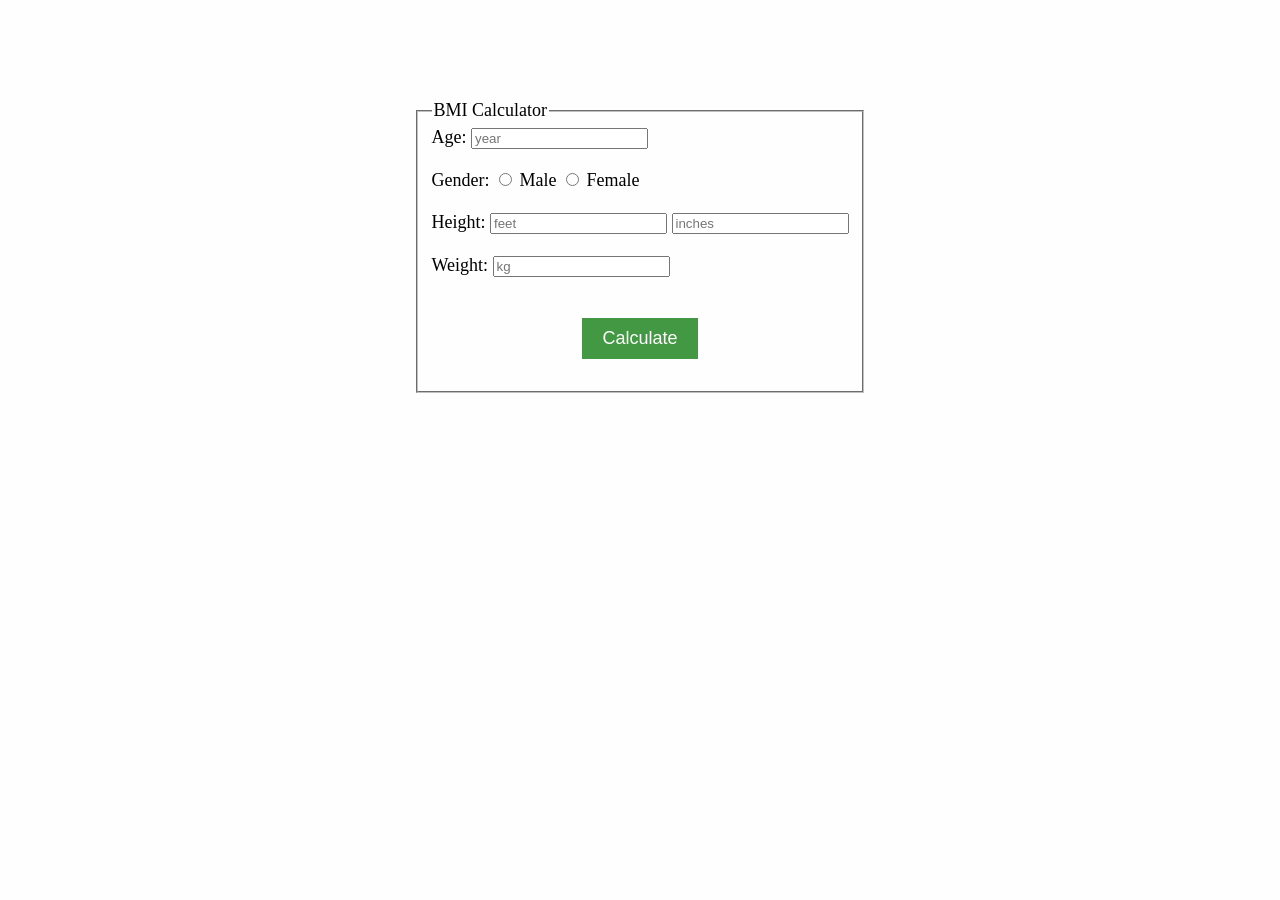
==== BMI Calculator/index.html @ 9e41f101 "version 1.0" ====
<!DOCTYPE html>
<html>
<head>
    <title>BMI Calculator</title>
    <link rel="stylesheet" href="style.css">
    <script src="script.js" defer></script>
</head>
<body>
    <div class="cal">
        <fieldset>
            <legend>BMI Calculator</legend>
            <label for="age">Age: </label>
            <input type="number" id="age" placeholder="year"><br><br>

            <label for="gender">Gender: </label>
            <input type="radio" id="male" name="gender" value="male">
            <label for="male">Male</label>
            <input type="radio" id="female" name="gender" value="female">
            <label for="female">Female</label><br><br>

            <label for="Height">Height: </label>
            <input type="number" id="height_feet" placeholder="feet">
            <input type="number" id="height_inch" placeholder="inches"><br><br>

            <label for="weight">Weight: </label>
            <input type="number" id="weight_kg" placeholder="kg"><br><br>

            <button id="btncal">Calculate</button>
        </fieldset>
    </div>
    <div id="result">
            <h2 id="bmi_result"></h2>
    </div>
</body>
</html>
---- BMI Calculator/style.css ----
body{
    background-color: rgba(254, 254, 254, 0.888);
    font-family: 'Times New Roman', Times, serif;
    font-size: 18px;
}
.cal{
    display:flex;
    justify-content: center;
    margin-top: 100px;
}
#btncal{
    background-color: rgb(67, 152, 67);
    color: white;
    border: none;
    padding: 10px 20px;
    font-size: 18px;
    cursor: pointer;
    display: block;
    margin: 20px auto;  
}
#result{
    display: block;
    text-align: center;
    font-size: 20px;
    margin-top: 20px;
}
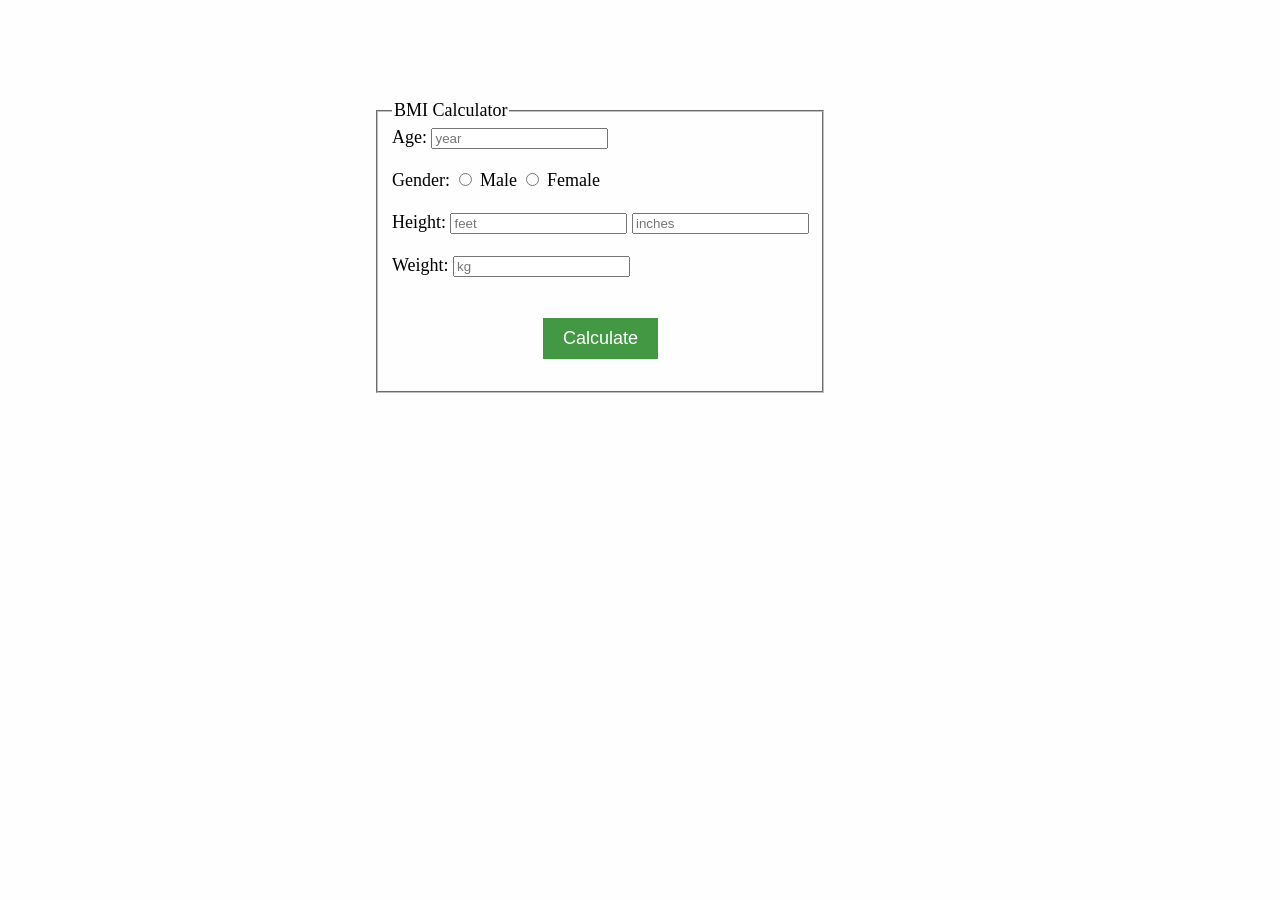
==== commit 2a2217fa: "version_2.0" ====
--- a/BMI Calculator/index.html
+++ b/BMI Calculator/index.html
@@ -27,6 +27,10 @@
 
             <button id="btncal">Calculate</button>
         </fieldset>
+        <fieldset id="bmr_fieldset">
+            <legend>BMR</legend>
+            <p id="bmr_result"></p>
+        </fieldset>
     </div>
     <div id="result">
             <h2 id="bmi_result"></h2>
--- a/BMI Calculator/style.css
+++ b/BMI Calculator/style.css
@@ -19,8 +19,13 @@
     margin: 20px auto;  
 }
 #result{
-    display: block;
+    display: flex;
     text-align: center;
     font-size: 20px;
-    margin-top: 20px;
+    margin-top: auto;
+    justify-content: center;
+}
+#bmr_fieldset{
+    visibility: hidden;
+    display: flex;
 }
